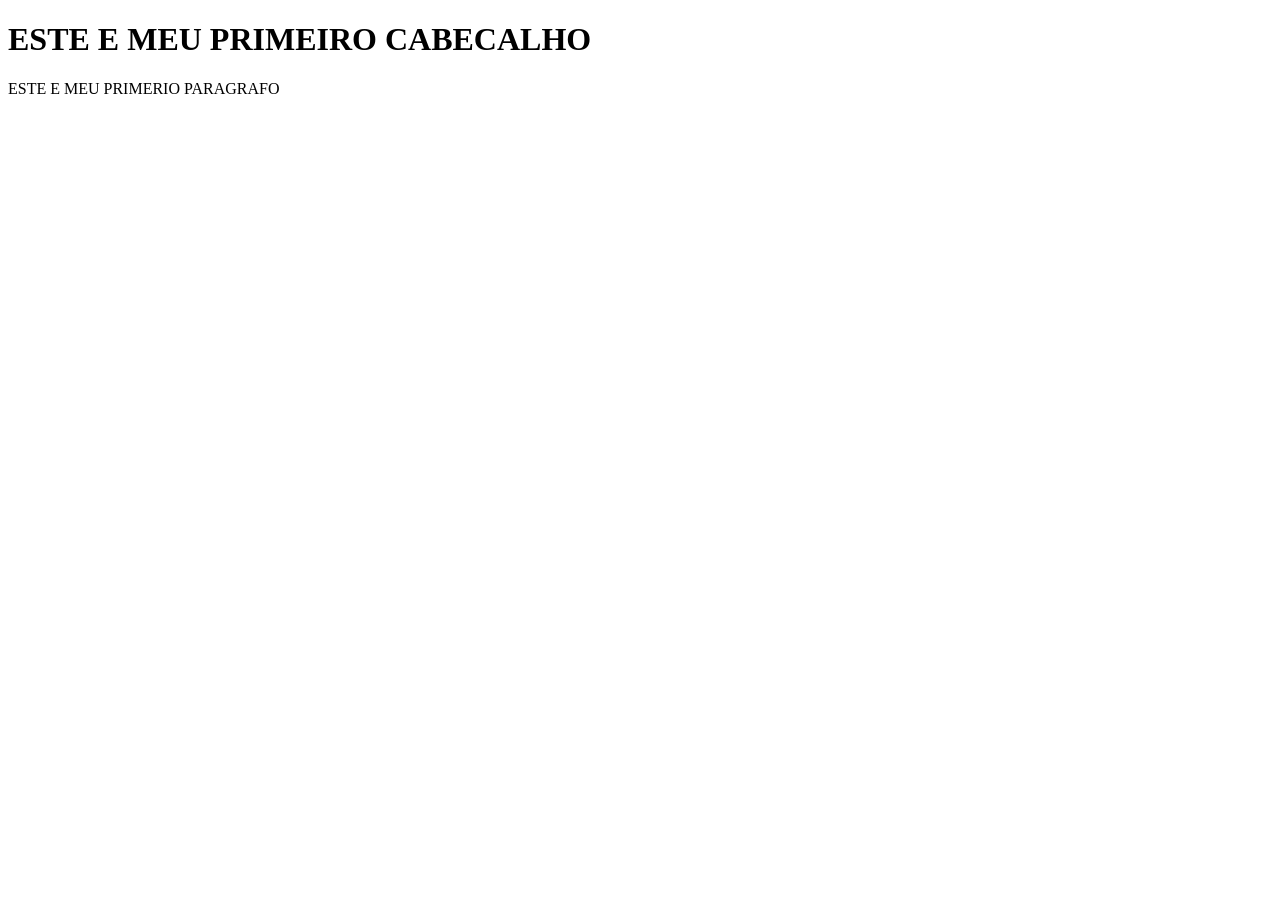
==== index.html @ 5975dab5 "fafajfkaj" ====
<!doctype html>
<html lang="pt-br" >
<head>
    <meta name="viewport" content="width=device-width, initial-scale=1.0">
<meta charset="utf-8">
<title> ESTE EH MEU PRIMEIRO TITULO</title>
</head>
<body>
<h1>ESTE E MEU PRIMEIRO CABECALHO</h1>
<P>ESTE E MEU PRIMERIO PARAGRAFO</P>
</body>
</html>
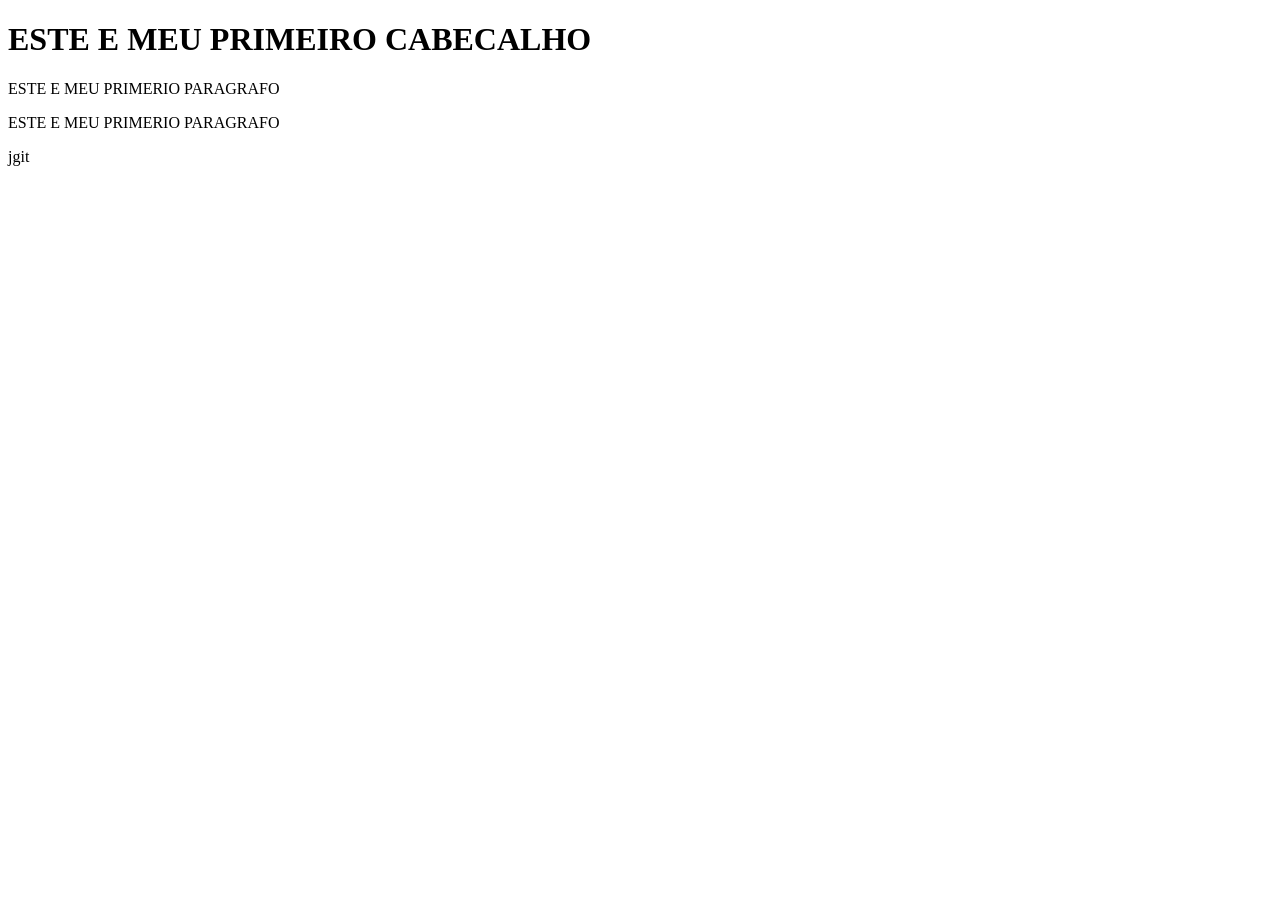
==== commit 04bbeb32: "outorafa" ====
--- a/index.html
+++ b/index.html
@@ -8,5 +8,6 @@
 <body>
 <h1>ESTE E MEU PRIMEIRO CABECALHO</h1>
 <P>ESTE E MEU PRIMERIO PARAGRAFO</P>
+<P>ESTE E MEU PRIMERIO PARAGRAFO</P>
 </body>
-</html>+</html>jgit
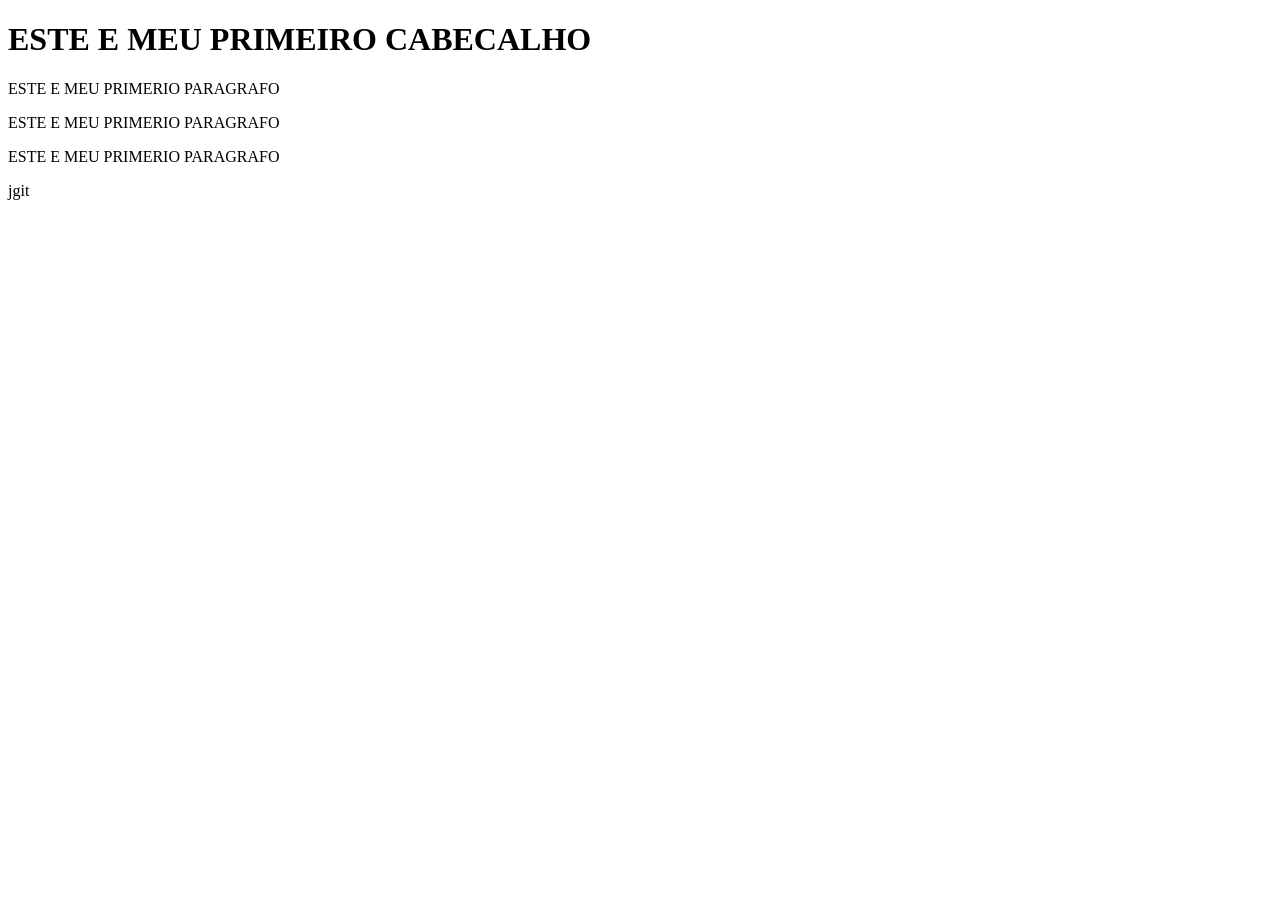
==== commit b6fcc503: "fdfdfvj" ====
--- a/index.html
+++ b/index.html
@@ -9,5 +9,6 @@
 <h1>ESTE E MEU PRIMEIRO CABECALHO</h1>
 <P>ESTE E MEU PRIMERIO PARAGRAFO</P>
 <P>ESTE E MEU PRIMERIO PARAGRAFO</P>
+<P>ESTE E MEU PRIMERIO PARAGRAFO</P>
 </body>
 </html>jgit
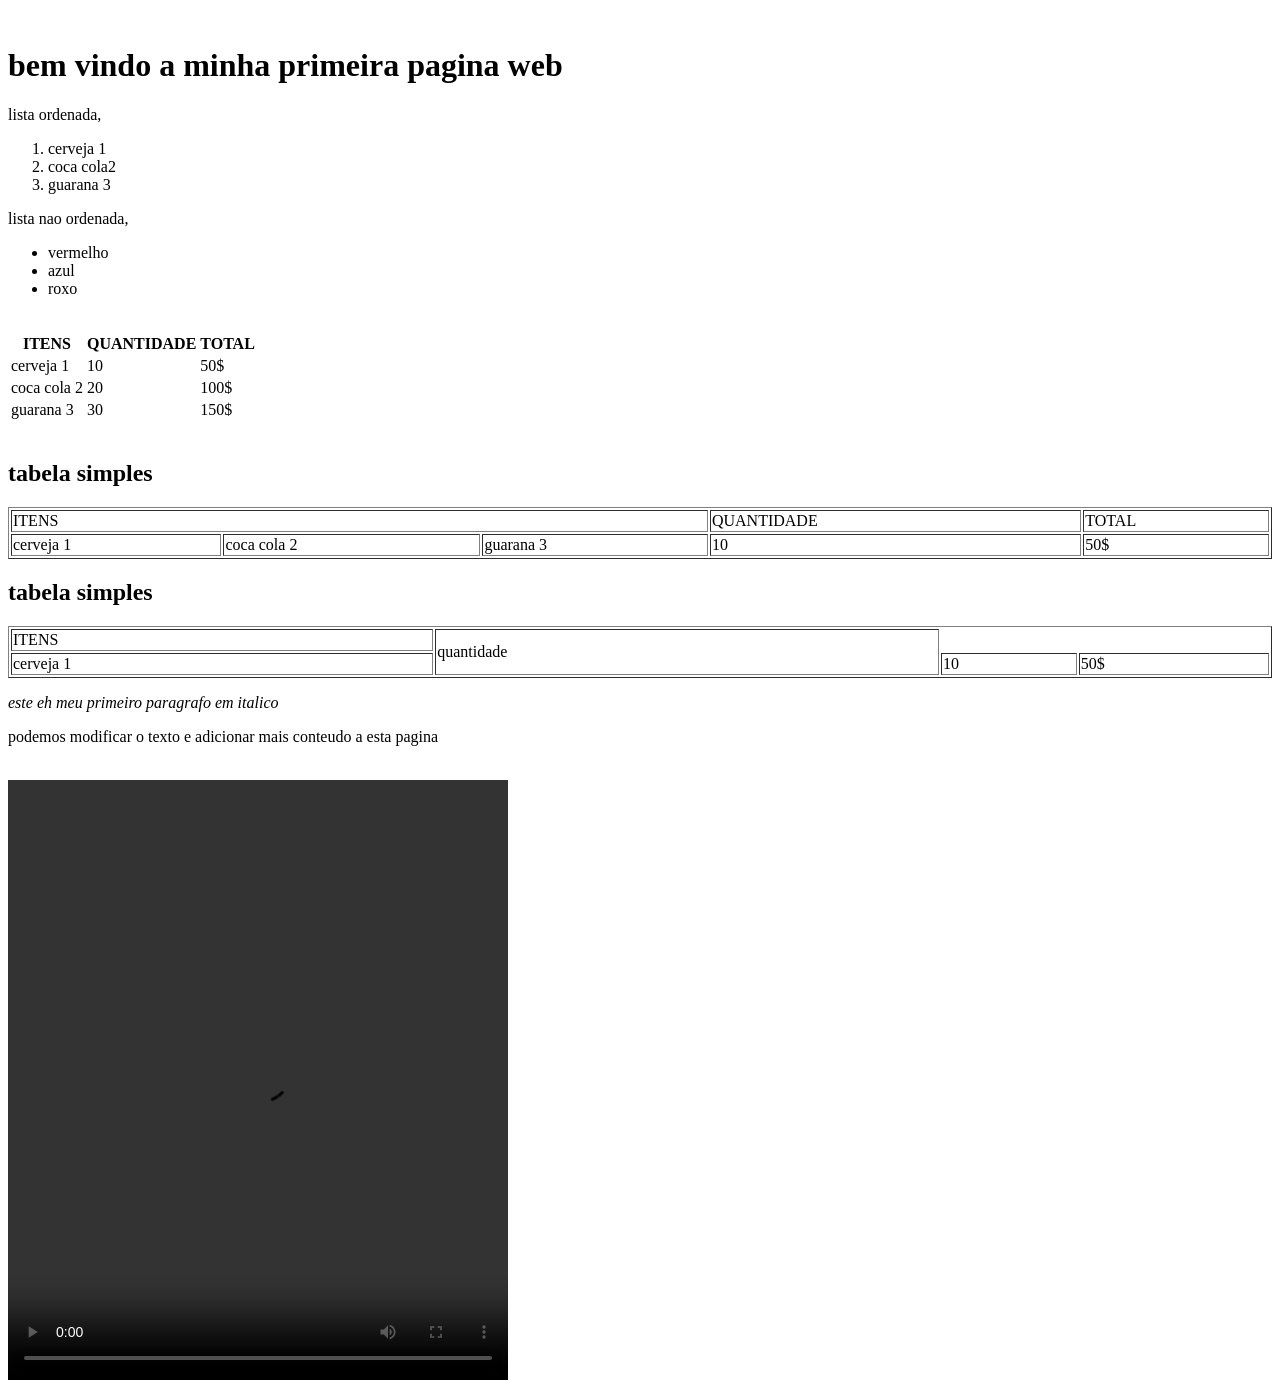
==== commit d29a077b: "commit" ====
--- a/index.html
+++ b/index.html
@@ -1,14 +1,88 @@
 <!doctype html>
 <html lang="pt-br" >
 <head>
+    <title>uma pagina simples</title>
     <meta name="viewport" content="width=device-width, initial-scale=1.0">
 <meta charset="utf-8">
 <title> ESTE EH MEU PRIMEIRO TITULO</title>
+<br>
 </head>
 <body>
-<h1>ESTE E MEU PRIMEIRO CABECALHO</h1>
-<P>ESTE E MEU PRIMERIO PARAGRAFO</P>
-<P>ESTE E MEU PRIMERIO PARAGRAFO</P>
-<P>ESTE E MEU PRIMERIO PARAGRAFO</P>
+<h1>bem vindo a minha primeira pagina web
+</h1>
+<p> lista ordenada,</P>
+   <ol>
+    <li>cerveja 1</li>
+    <li>coca cola2</li>
+    <li>guarana 3</li>
+    </ol>
+<P>lista nao ordenada,</P>
+   <ul>
+    <li>vermelho</li>
+    <li>azul</li>
+    <li>roxo</li>
+    </ul>
+    <br>
+
+    <table>
+    <tr>
+        <th>ITENS</th>
+        <th>QUANTIDADE</th>
+        <th>TOTAL</th>
+    </tr>
+    <tr>
+        <td>cerveja 1</td>
+        <td>10</td>
+        <td>50$</td>
+    </tr>
+    <tr>
+        <td>coca cola 2</td>
+        <td>20</td>
+        <td>100$</td>
+    </tr>
+    <tr>
+        <td>guarana 3</td>
+        <td>30</td>
+        <td>150$</td>   
+    </tr>       
+    </table>
+    <br>
+    <h2>tabela simples</h2>
+    <!--tabela com colspan-->
+    <table width="100%" border="1">
+    <tr>
+        <td colspan="3">ITENS</td>
+        <td>QUANTIDADE</td>
+        <td>TOTAL</td>
+    </tr>
+    <tr>   
+        <td>cerveja 1</td>
+        <td>coca cola 2</td>
+        <td>guarana 3</td>
+        <td>10</td>
+        <td>50$</td>
+    </tr>
+  </table>
+  <!--tabela com rowspan-->
+  <h2>tabela simples</h2>
+    <table width="100%" border="1">
+        <tr>
+            <td>ITENS</td>
+            <td rowspan="3">quantidade</td>
+            </tr>
+        <tr>    
+            <td>cerveja 1</td>
+            <td>10</td>
+            <td>50$</td>
+        </tr>
+        </table>  
+         
+<p><i>este eh meu primeiro paragrafo em italico
+</i></p>
+<p>podemos modificar o texto e adicionar mais conteudo a esta pagina</p>
+<br> 
+<video width="500" height="600" controls>
+  <source src="https://youtu.be/nfwUccDApOQ" type="video/mp4">
+  Your browser does not support the video tag.
 </body>
-</html>jgit+</html>
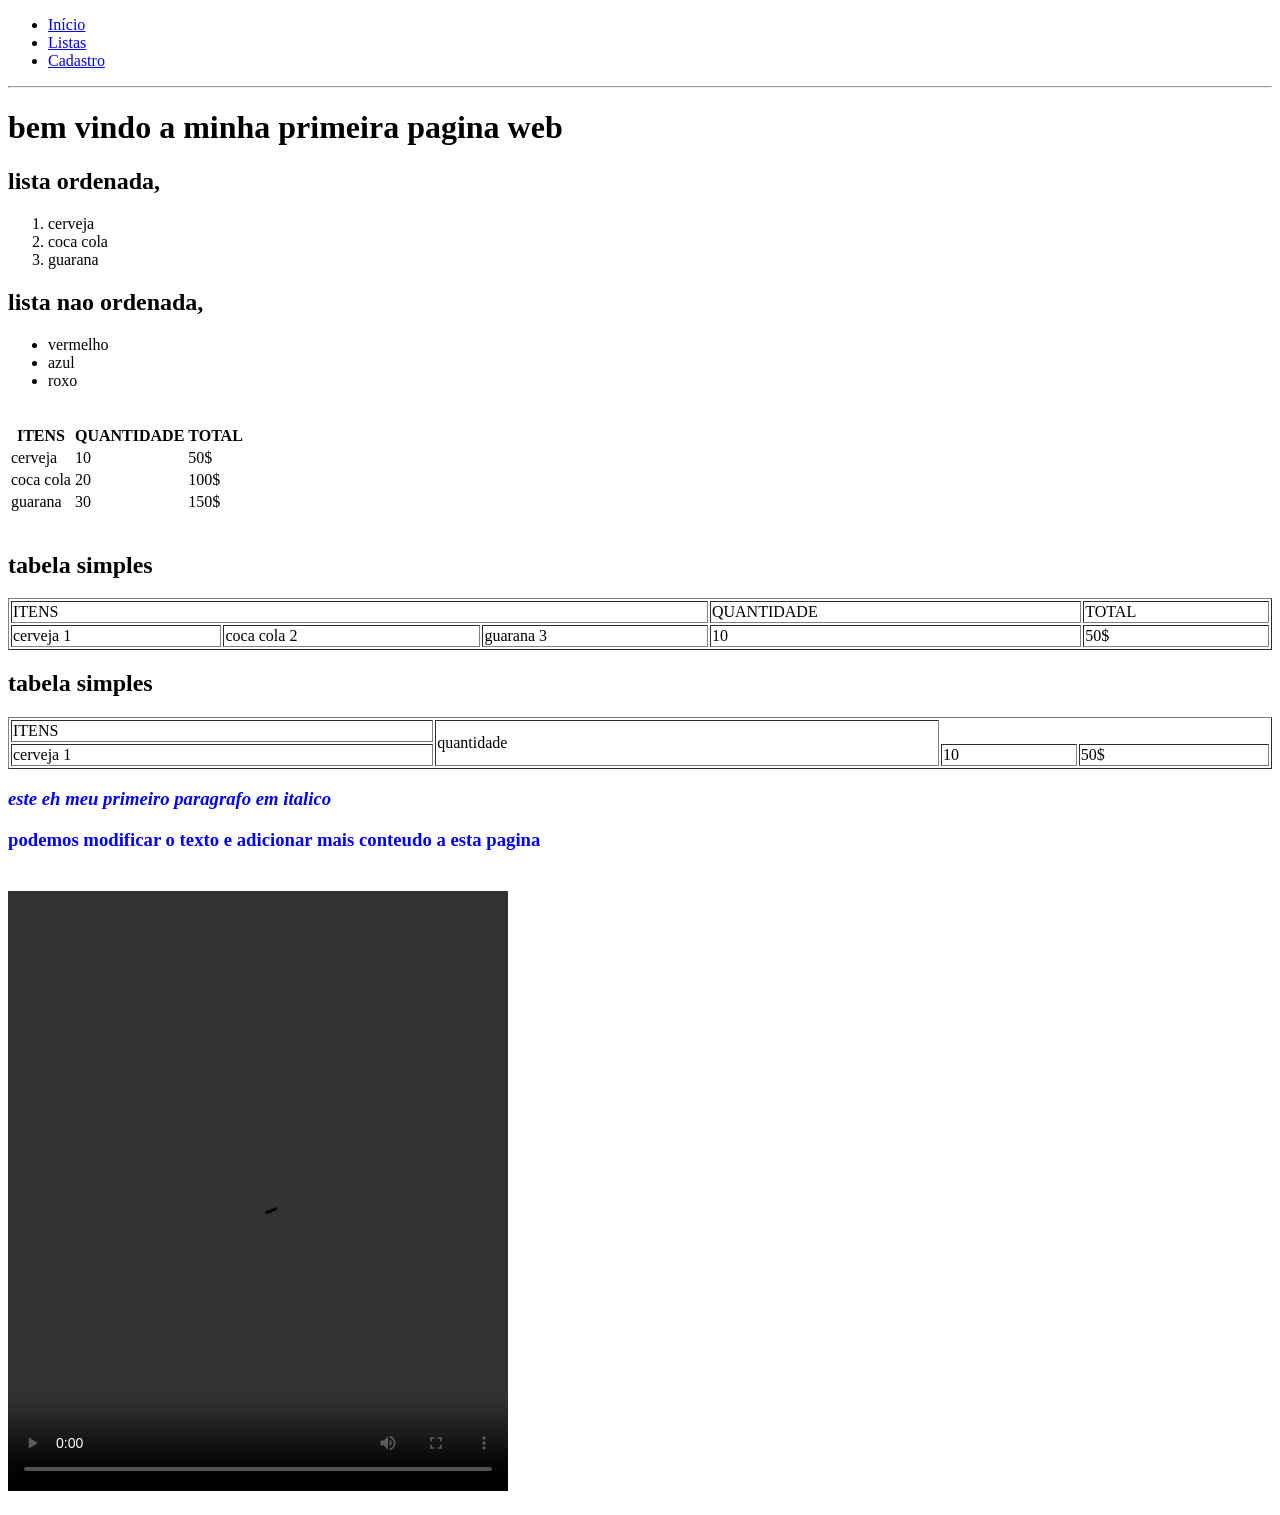
==== commit 1f9f40a6: "alteracao na pagina do site" ====
--- a/index.html
+++ b/index.html
@@ -1,22 +1,34 @@
 <!doctype html>
 <html lang="pt-br" >
 <head>
-    <title>uma pagina simples</title>
     <meta name="viewport" content="width=device-width, initial-scale=1.0">
 <meta charset="utf-8">
 <title> ESTE EH MEU PRIMEIRO TITULO</title>
-<br>
+
 </head>
+<link rel="stylesheet" href="style.css">
 <body>
+    <nav>
+        <ul>
+            <li><a href="index.html">Início</a></li>
+            <li><a href="listas.html">Listas</a></li>
+            <li><a href="cadastro.html">Cadastro</a></li>
+        </ul>
+    </nav>
+    <hr>
+
 <h1>bem vindo a minha primeira pagina web
 </h1>
-<p> lista ordenada,</P>
+
+<h2> lista ordenada,</h2>
    <ol>
-    <li>cerveja 1</li>
-    <li>coca cola2</li>
-    <li>guarana 3</li>
+    <li>cerveja</li> 
+    <li>coca cola</li> 
+    <li>guarana</li>
+
     </ol>
-<P>lista nao ordenada,</P>
+
+<h2>lista nao ordenada,</h2>
    <ul>
     <li>vermelho</li>
     <li>azul</li>
@@ -31,17 +43,17 @@
         <th>TOTAL</th>
     </tr>
     <tr>
-        <td>cerveja 1</td>
+        <td>cerveja </td>
         <td>10</td>
         <td>50$</td>
     </tr>
     <tr>
-        <td>coca cola 2</td>
+        <td>coca cola </td>
         <td>20</td>
         <td>100$</td>
     </tr>
     <tr>
-        <td>guarana 3</td>
+        <td>guarana </td>
         <td>30</td>
         <td>150$</td>   
     </tr>       
@@ -77,7 +89,7 @@
         </tr>
         </table>  
          
-<p><i>este eh meu primeiro paragrafo em italico
+<h3 style="color: blue;"><i>este eh meu primeiro paragrafo em italico
 </i></p>
 <p>podemos modificar o texto e adicionar mais conteudo a esta pagina</p>
 <br> 
--- a/style.css
+++ b/style.css
@@ -0,0 +1,46 @@
+
+   /* Estilizando a caixa do formulário */
+form {
+    background-color: #f9f9f9;
+    padding: 20px;
+    border-radius: 10px;
+    box-shadow: 0px 4px 10px rgba(0, 0, 0, 0.1);
+    max-width: 350px;
+    margin: auto;
+    font-family: Arial, sans-serif;
+}
+
+/* Deixando os títulos e inputs um embaixo do outro */
+label {
+    display: block;
+    margin-bottom: 5px;
+    color: #333;
+    font-weight: bold;
+}
+
+input, textarea {
+    width: 100%;
+    padding: 10px;
+    margin-bottom: 15px;
+    border: 1px solid #ccc;
+    border-radius: 5px;
+    box-sizing: border-box; /* Garante que o padding não aumente o tamanho do campo */
+}
+
+/* Estilizando o botão de enviar */
+
+input[type="submit"] {
+    background-color: #28a745; /* Verde para sucesso */
+    color: white;
+    padding: 12px 20px;
+    border: none;
+    border-radius: 5px;
+    cursor: pointer;
+    width: 100%;
+    font-weight: bold;
+    font-size: 16px;
+}
+
+input[type="submit"]:hover {
+    background-color: #218838; /* Escurece um pouco ao passar o mouse */
+}
